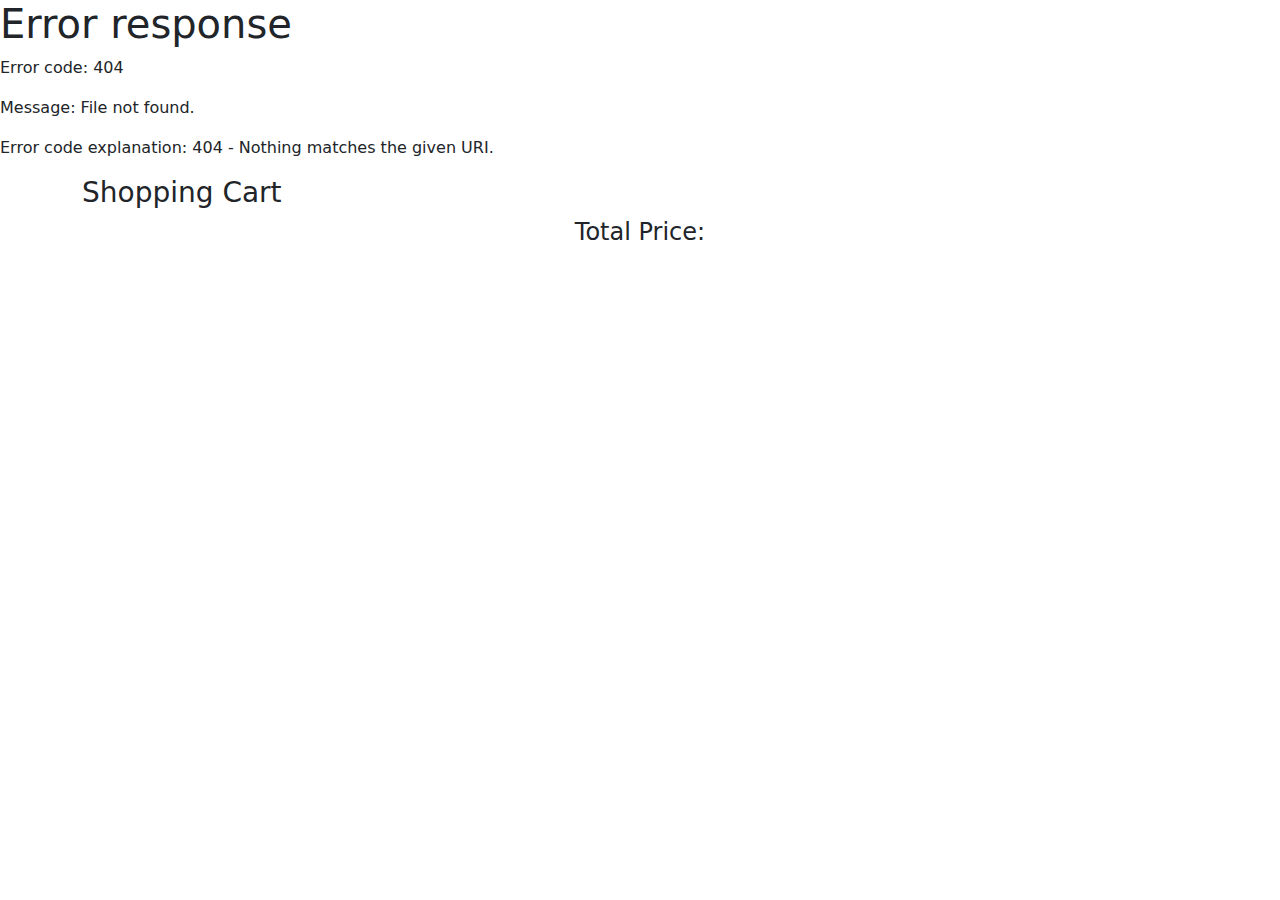
==== task1/cart.html @ d9bd3db0 "third task" ====
<!DOCTYPE html>
<html lang="en">
  <head>
    <meta charset="UTF-8" />
    <meta name="viewport" content="width=device-width, initial-scale=1.0" />
    <link
      rel="stylesheet"
      href="https://cdn.jsdelivr.net/npm/bootstrap@5.3.3/dist/css/bootstrap.min.css"
    />
    <title>Document</title>
  </head>
  <body>
    <div id="header"></div>

    <main class="container">
      <h3>Shopping Cart</h3>
      <div class="total-price d-flex justify-content-center gap-4">
        <h4>Total Price:</h4>
      </div>
      <div id="card-order" class="order row gap-3"></div>
    </main>

    <script>
      fetch("/header.html")
        .then((response) => response.text())
        .then((data) => {
          document.getElementById("header").innerHTML = data;
        });
    </script>

    <script type="module" src="./javascript/cart.js"></script>
  </body>
</html>
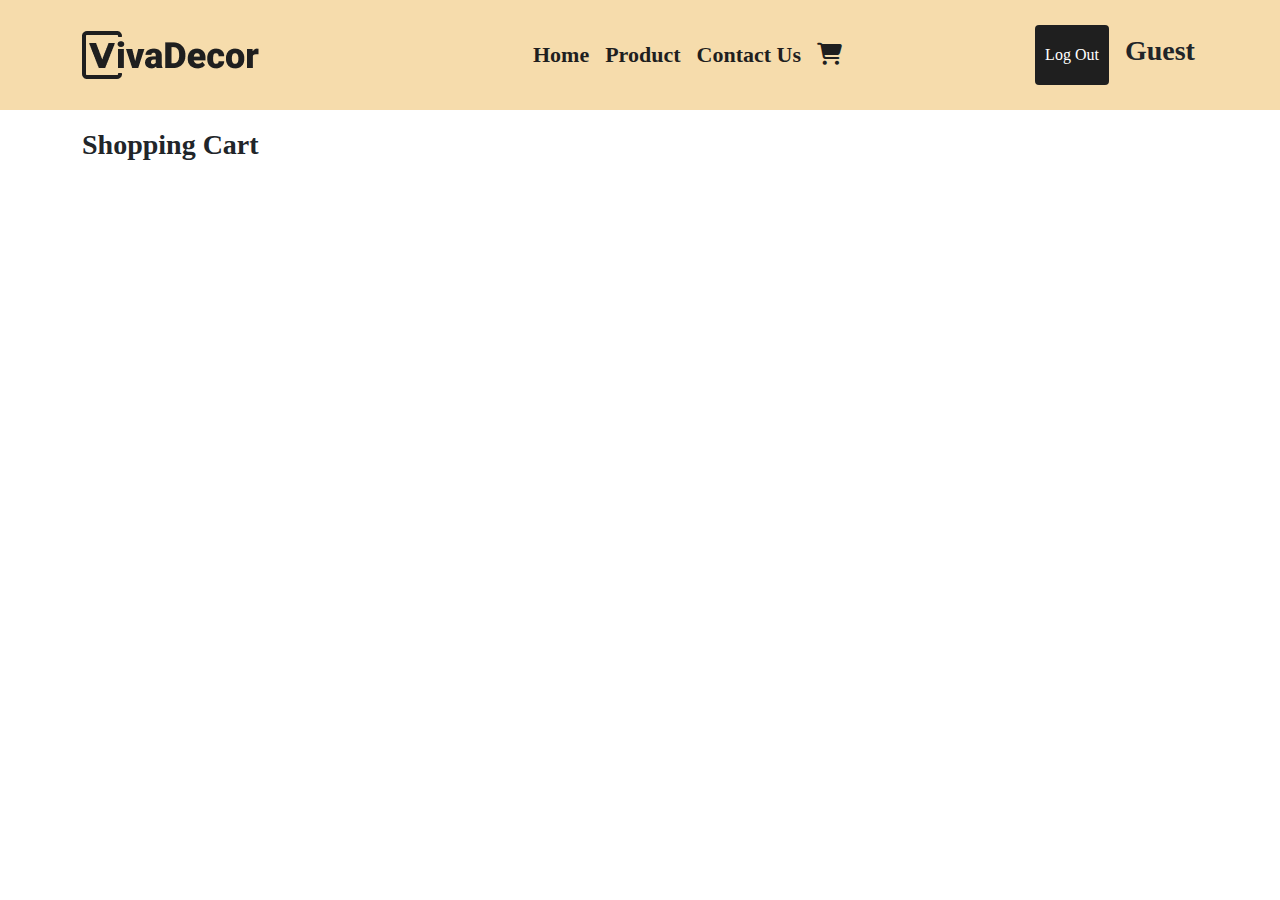
==== commit e5f84a79: "git commit -m "modification"" ====
--- a/task1/cart.html
+++ b/task1/cart.html
@@ -15,19 +15,24 @@
     <main class="container">
       <h3>Shopping Cart</h3>
       <div class="total-price d-flex justify-content-center gap-4">
-        <h4>Total Price:</h4>
+        <h4></h4>
       </div>
       <div id="card-order" class="order row gap-3"></div>
     </main>
 
+    <script type="module" src="./javascript/cart.js"></script>
     <script>
-      fetch("/header.html")
+      document.addEventListener("DOMContentLoaded", () => {
+        fetch("./header.html")
         .then((response) => response.text())
         .then((data) => {
           document.getElementById("header").innerHTML = data;
+          let script = document.createElement("script");
+          script.type = "module";
+          script.src = "./javascript/header.js";
+          document.body.appendChild(script);
         });
+      });
     </script>
-
-    <script type="module" src="./javascript/cart.js"></script>
   </body>
 </html>
